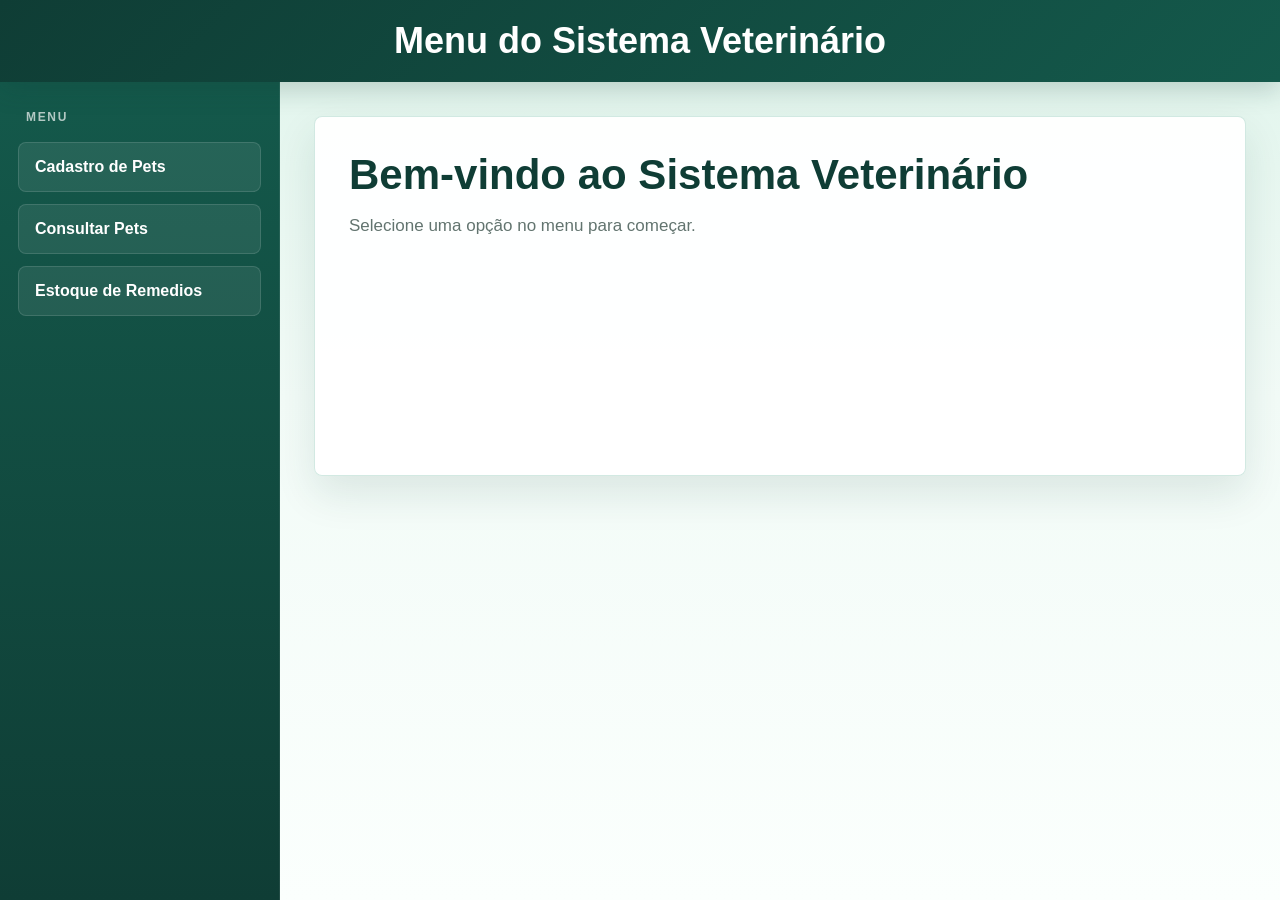
==== menu.html @ 85acb327 "Atualizacao sistema veterinario" ====
<!DOCTYPE html>
<html lang="pt-BR">
<head>
    <meta charset="UTF-8">
    <meta name="viewport" content="width=device-width, initial-scale=1.0">
    <title>Sistema Veterinário Menu</title>
    <link rel="stylesheet" href="menu.css">

</head>
<body>
    <div class="menu-container">
        <header>
        <h1>Menu do Sistema Veterinário</h1>
        </header>

        <aside>
            <ul>
                <li><button onclick="abrirTela('cadastroPet')">Cadastro de Pets</button></li>
                <li><button onclick="abrirTela('ConsultarPets')">Consultar Pets</button></li>
                <li><button onclick="abrirTela('EstoqueRemedios')">Estoque de Remedios</button></li>
            </ul>
        </aside>

        <main>
            <section id="inicio" >
                <h1>Bem-vindo ao Sistema Veterinário</h1>
                <p>Selecione uma opção no menu para começar.</p>
            </section>

        <section id="cadastroPet" style="display: none;">
            <h2>Cadastro de Pets</h2>
            <p>Insira os dados do Pet</p>

            <p>Nome: <input type="text" id="nomePet" placeholder="Digite o nome do Pet"></p>
            <p>Especie: <select id="especie">
            <option value="Cachorro">Cachorro</option>
            <option value="Gato">Gato</option>
            </select></p>
            <p>Raça: <input type="text" id="raca" placeholder="Digite a raça do Pet"></p>
            <p>Idade: <input type="number" id="idade" placeholder="Digite a idade do Pet"></p>
            <p>Dono: <input type="text" id="dono" placeholder="Digite o nome do dono"></p>

            <button onclick="cadastrarPet()">Cadastrar Pet</button>

        </section>

        <section id="ConsultarPets" style="display: none;">
            <h2>Consultar Pets</h2>
            <p>aqui depois eu irei implementar a lógica para consultar os pets cadastrados</p>
        </section>

        <section id="EstoqueRemedios" style="display: none;">
            <h2>Estoque de Remedios</h2>
            <p>aqui depois eu irei implementar a lógica para consultar o estoque de remedios</p>
        </section>


        </main>

        
        
        

    </div>

    <script src="menuJS.js"></script>
---- menu.css ----
/* RESET */
:root {
    --header-altura: 82px;
    --menu-largura: 280px;
    --verde-profundo: #0f3d35;
    --verde-escuro: #14594b;
    --verde-principal: #1f8f6f;
    --verde-claro: #dff4eb;
    --verde-suave: #f2fbf7;
    --branco: #ffffff;
    --texto: #17322d;
    --texto-suave: #62746f;
    --borda: rgba(31, 143, 111, 0.2);
    --borda-forte: rgba(31, 143, 111, 0.34);
    --sombra-header: 0 8px 24px rgba(15, 61, 53, 0.2);
    --sombra-card: 0 18px 42px rgba(15, 61, 53, 0.11);
}

* {
    box-sizing: border-box;
    margin: 0;
    padding: 0;
}

button,
input,
select {
    font: inherit;
}

button {
    border: 0;
}

/* BODY */
html {
    font-family: "Segoe UI", Arial, sans-serif;
    color: var(--texto);
    background: var(--verde-suave);
}

body {
    min-height: 100vh;
    overflow-x: hidden;
    background:
        linear-gradient(180deg, var(--verde-claro) 0%, var(--verde-suave) 44%, #fbfffd 100%);
}

/* HEADER */
header {
    position: fixed;
    top: 0;
    left: 0;
    z-index: 20;
    width: 100%;
    min-height: var(--header-altura);
    display: flex;
    align-items: center;
    justify-content: center;
    padding: 18px 28px;
    background: linear-gradient(135deg, var(--verde-profundo), var(--verde-escuro));
    box-shadow: var(--sombra-header);
}

header h1 {
    color: var(--branco);
    font-size: clamp(24px, 3vw, 36px);
    font-weight: 850;
    line-height: 1.15;
    text-align: center;
    letter-spacing: 0;
}

/* CONTAINER */
.menu-container {
    min-height: 100vh;
}

/* MENU */
aside {
    position: fixed;
    top: var(--header-altura);
    left: 0;
    z-index: 10;
    width: var(--menu-largura);
    height: calc(100vh - var(--header-altura));
    padding: 28px 18px;
    overflow-y: auto;
    background: linear-gradient(180deg, var(--verde-escuro), var(--verde-profundo));
    border-right: 1px solid rgba(255, 255, 255, 0.08);
}

aside::before {
    content: "Menu";
    display: block;
    margin: 0 8px 18px;
    color: rgba(255, 255, 255, 0.68);
    font-size: 12px;
    font-weight: 800;
    letter-spacing: 0.14em;
    text-transform: uppercase;
}

aside ul {
    display: flex;
    flex-direction: column;
    gap: 12px;
    list-style: none;
}

aside button {
    width: 100%;
    min-height: 50px;
    padding: 0 16px;
    border: 1px solid rgba(255, 255, 255, 0.12);
    border-radius: 8px;
    background: rgba(255, 255, 255, 0.08);
    color: var(--branco);
    font-weight: 750;
    text-align: left;
    cursor: pointer;
    transition:
        background 0.22s ease,
        border-color 0.22s ease,
        transform 0.22s ease,
        box-shadow 0.22s ease;
}

aside button:hover {
    transform: translateX(4px);
    background: rgba(255, 255, 255, 0.16);
    border-color: rgba(255, 255, 255, 0.28);
    box-shadow: 0 10px 22px rgba(0, 0, 0, 0.16);
}

aside button:focus-visible {
    outline: 3px solid rgba(223, 244, 235, 0.65);
    outline-offset: 3px;
}

/* MAIN */
main {
    min-height: 100vh;
    margin-left: var(--menu-largura);
    padding: calc(var(--header-altura) + 34px) 34px 34px;
    background: transparent;
}

/* SECTIONS */
section {
    width: min(100%, 980px);
    min-height: 360px;
    margin: 0 auto;
    padding: 34px;
    border: 1px solid var(--borda);
    border-radius: 8px;
    background: rgba(255, 255, 255, 0.94);
    box-shadow: var(--sombra-card);
}

section h1,
section h2 {
    margin-bottom: 14px;
    color: var(--verde-profundo);
    font-size: clamp(28px, 3.3vw, 42px);
    font-weight: 850;
    line-height: 1.15;
    letter-spacing: 0;
    overflow-wrap: break-word;
}

section h2 {
    font-size: clamp(24px, 2.5vw, 34px);
}

section p {
    margin-top: 14px;
    color: var(--texto-suave);
    font-size: 17px;
    line-height: 1.55;
    overflow-wrap: break-word;
}

/* FORM */
#cadastroPet {
    max-width: 760px;
}

#cadastroPet p {
    display: grid;
    grid-template-columns: 96px minmax(0, 1fr);
    align-items: center;
    gap: 14px;
    margin-top: 16px;
    color: var(--texto);
    font-weight: 750;
}

input,
select {
    width: 100%;
    min-height: 46px;
    padding: 0 14px;
    border: 1px solid var(--borda-forte);
    border-radius: 8px;
    outline: none;
    background: #fbfffd;
    color: var(--texto);
    transition:
        border-color 0.2s ease,
        box-shadow 0.2s ease,
        background 0.2s ease;
}

input::placeholder {
    color: #8aa09a;
}

input:focus,
select:focus {
    border-color: var(--verde-principal);
    background: var(--branco);
    box-shadow: 0 0 0 4px rgba(31, 143, 111, 0.14);
}

select {
    cursor: pointer;
}

/* BUTTONS */
main button {
    min-height: 48px;
    margin-top: 24px;
    padding: 0 22px;
    border-radius: 8px;
    background: linear-gradient(135deg, var(--verde-escuro), var(--verde-principal));
    color: var(--branco);
    font-weight: 800;
    cursor: pointer;
    box-shadow: 0 12px 24px rgba(31, 143, 111, 0.24);
    transition:
        transform 0.2s ease,
        box-shadow 0.2s ease,
        filter 0.2s ease;
}

main button:hover {
    transform: translateY(-2px);
    box-shadow: 0 16px 30px rgba(31, 143, 111, 0.3);
    filter: brightness(1.04);
}

main button:active {
    transform: translateY(0);
}

main button:focus-visible {
    outline: 3px solid rgba(31, 143, 111, 0.28);
    outline-offset: 3px;
}

/* RESPONSIVO */
@media (max-width: 900px) {
    header {
        position: static;
        min-height: auto;
        padding: 22px 18px;
    }

    aside {
        position: static;
        width: 100%;
        height: auto;
        padding: 18px;
        border-right: 0;
        border-bottom: 1px solid rgba(255, 255, 255, 0.1);
    }

    aside ul {
        display: grid;
        grid-template-columns: repeat(3, minmax(0, 1fr));
        gap: 10px;
    }

    aside button {
        min-height: 56px;
        text-align: center;
    }

    aside button:hover {
        transform: translateY(-2px);
    }

    main {
        min-height: auto;
        margin-left: 0;
        padding: 24px 18px;
    }

    section {
        min-height: 320px;
        padding: 28px;
    }
}

@media (max-width: 640px) {
    header h1 {
        font-size: clamp(24px, 8vw, 32px);
    }

    aside ul {
        grid-template-columns: 1fr;
    }

    aside button {
        text-align: left;
    }

    section {
        min-height: 280px;
        padding: 22px;
    }

    section h1,
    section h2 {
        font-size: clamp(24px, 8vw, 30px);
    }

    section p {
        font-size: 16px;
    }

    #cadastroPet p {
        grid-template-columns: 1fr;
        gap: 8px;
    }

    main button {
        width: 100%;
    }
}
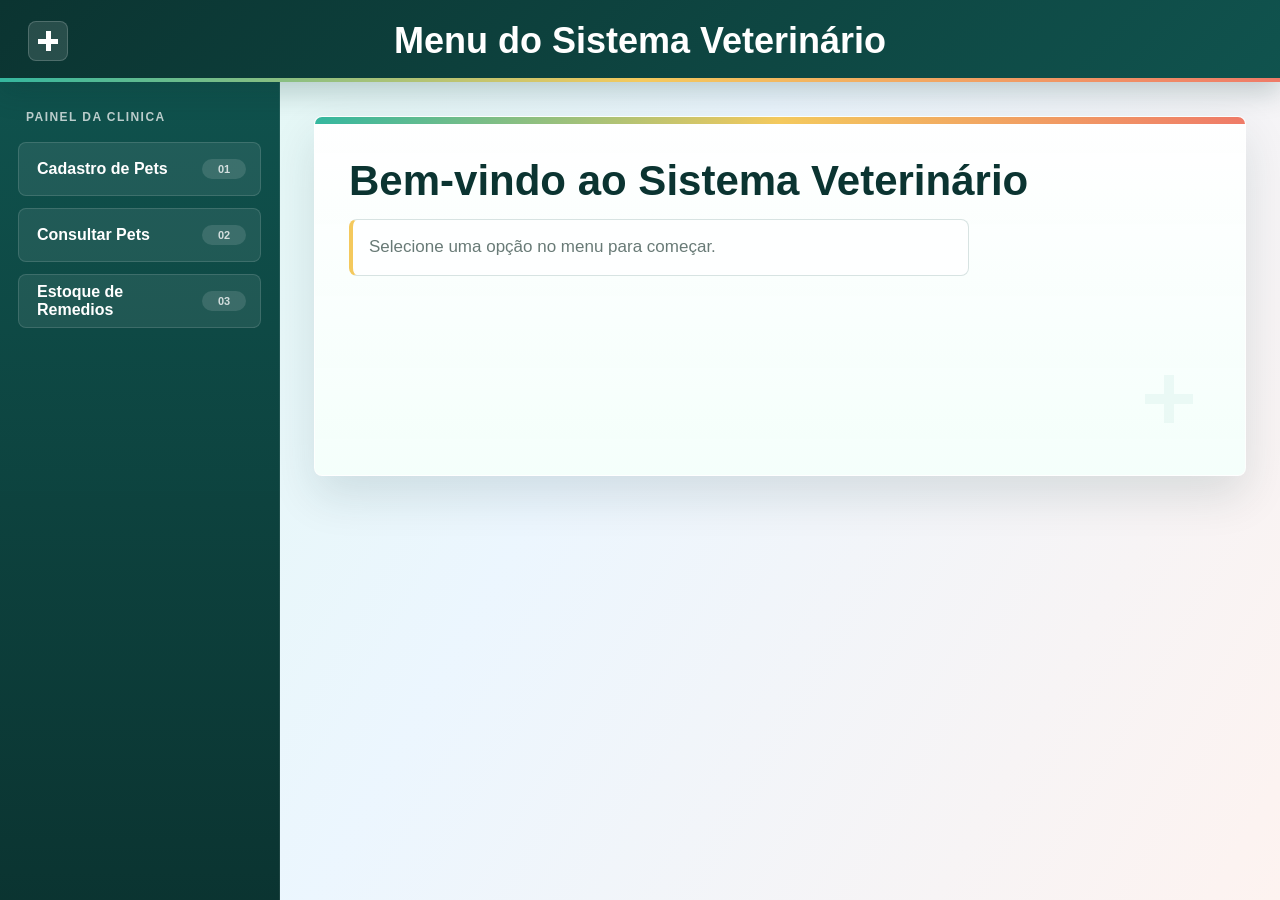
==== commit db237dd5: "Corrige estrutura do menu" ====
--- a/menu.html
+++ b/menu.html
@@ -63,4 +63,6 @@
 
     </div>
 
-    <script src="menuJS.js"></script>+    <script src="menuJS.js"></script>
+</body>
+</html>
--- a/menu.css
+++ b/menu.css
@@ -2,18 +2,27 @@
 :root {
     --header-altura: 82px;
     --menu-largura: 280px;
-    --verde-profundo: #0f3d35;
-    --verde-escuro: #14594b;
-    --verde-principal: #1f8f6f;
-    --verde-claro: #dff4eb;
-    --verde-suave: #f2fbf7;
+    --verde-950: #0b3431;
+    --verde-850: #10534e;
+    --verde-650: #1b927f;
+    --verde-500: #35b79f;
+    --menta-150: #dff8f0;
+    --menta-050: #f4fffb;
+    --azul-100: #eaf5ff;
+    --coral-500: #ef7b68;
+    --coral-100: #fff1ee;
+    --ouro-400: #f4c95d;
     --branco: #ffffff;
-    --texto: #17322d;
-    --texto-suave: #62746f;
-    --borda: rgba(31, 143, 111, 0.2);
-    --borda-forte: rgba(31, 143, 111, 0.34);
-    --sombra-header: 0 8px 24px rgba(15, 61, 53, 0.2);
-    --sombra-card: 0 18px 42px rgba(15, 61, 53, 0.11);
+    --fundo: #f5fbf9;
+    --campo: #fbfffd;
+    --texto: #163632;
+    --texto-suave: #687a76;
+    --borda: rgba(16, 83, 78, 0.16);
+    --borda-forte: rgba(16, 83, 78, 0.28);
+    --raio: 8px;
+    --sombra-header: 0 10px 26px rgba(11, 52, 49, 0.22);
+    --sombra-painel: 0 20px 46px rgba(11, 52, 49, 0.12);
+    --transicao: 0.2s ease;
 }
 
 * {
@@ -30,23 +39,37 @@
 
 button {
     border: 0;
-}
-
-/* BODY */
+    cursor: pointer;
+}
+
+/* BASE */
 html {
     font-family: "Segoe UI", Arial, sans-serif;
     color: var(--texto);
-    background: var(--verde-suave);
+    background: var(--fundo);
 }
 
 body {
     min-height: 100vh;
     overflow-x: hidden;
     background:
-        linear-gradient(180deg, var(--verde-claro) 0%, var(--verde-suave) 44%, #fbfffd 100%);
-}
-
-/* HEADER */
+        linear-gradient(120deg, rgba(223, 248, 240, 0.94), rgba(234, 245, 255, 0.84) 46%, rgba(255, 241, 238, 0.82)),
+        var(--fundo);
+}
+
+body::before {
+    content: "";
+    position: fixed;
+    inset: 0;
+    z-index: -1;
+    background:
+        linear-gradient(90deg, rgba(27, 146, 127, 0.07) 1px, transparent 1px),
+        linear-gradient(180deg, rgba(27, 146, 127, 0.05) 1px, transparent 1px);
+    background-size: 92px 92px;
+    pointer-events: none;
+}
+
+/* CABECALHO */
 header {
     position: fixed;
     top: 0;
@@ -58,8 +81,32 @@
     align-items: center;
     justify-content: center;
     padding: 18px 28px;
-    background: linear-gradient(135deg, var(--verde-profundo), var(--verde-escuro));
+    background: linear-gradient(135deg, var(--verde-950), var(--verde-850));
     box-shadow: var(--sombra-header);
+}
+
+header::before {
+    content: "";
+    position: absolute;
+    left: 28px;
+    width: 38px;
+    height: 38px;
+    border: 1px solid rgba(255, 255, 255, 0.18);
+    border-radius: var(--raio);
+    background:
+        linear-gradient(var(--branco), var(--branco)) center / 20px 5px no-repeat,
+        linear-gradient(var(--branco), var(--branco)) center / 5px 20px no-repeat,
+        rgba(255, 255, 255, 0.12);
+}
+
+header::after {
+    content: "";
+    position: absolute;
+    right: 0;
+    bottom: 0;
+    left: 0;
+    height: 4px;
+    background: linear-gradient(90deg, var(--verde-500), var(--ouro-400), var(--coral-500));
 }
 
 header h1 {
@@ -71,12 +118,11 @@
     letter-spacing: 0;
 }
 
-/* CONTAINER */
+/* LAYOUT */
 .menu-container {
     min-height: 100vh;
 }
 
-/* MENU */
 aside {
     position: fixed;
     top: var(--header-altura);
@@ -86,59 +132,106 @@
     height: calc(100vh - var(--header-altura));
     padding: 28px 18px;
     overflow-y: auto;
-    background: linear-gradient(180deg, var(--verde-escuro), var(--verde-profundo));
+    background:
+        linear-gradient(180deg, rgba(16, 83, 78, 0.96), rgba(11, 52, 49, 0.98)),
+        var(--verde-950);
     border-right: 1px solid rgba(255, 255, 255, 0.08);
 }
 
 aside::before {
-    content: "Menu";
+    content: "Painel da Clinica";
     display: block;
     margin: 0 8px 18px;
-    color: rgba(255, 255, 255, 0.68);
+    color: rgba(255, 255, 255, 0.72);
     font-size: 12px;
     font-weight: 800;
-    letter-spacing: 0.14em;
+    letter-spacing: 0.12em;
     text-transform: uppercase;
 }
 
 aside ul {
-    display: flex;
-    flex-direction: column;
+    display: grid;
     gap: 12px;
     list-style: none;
 }
 
 aside button {
+    position: relative;
     width: 100%;
-    min-height: 50px;
-    padding: 0 16px;
-    border: 1px solid rgba(255, 255, 255, 0.12);
-    border-radius: 8px;
+    min-height: 54px;
+    display: flex;
+    align-items: center;
+    justify-content: space-between;
+    gap: 12px;
+    padding: 0 14px 0 18px;
+    overflow: hidden;
+    border: 1px solid rgba(255, 255, 255, 0.13);
+    border-radius: var(--raio);
     background: rgba(255, 255, 255, 0.08);
     color: var(--branco);
-    font-weight: 750;
+    font-weight: 800;
     text-align: left;
-    cursor: pointer;
     transition:
-        background 0.22s ease,
-        border-color 0.22s ease,
-        transform 0.22s ease,
-        box-shadow 0.22s ease;
-}
-
-aside button:hover {
+        background var(--transicao),
+        border-color var(--transicao),
+        transform var(--transicao),
+        box-shadow var(--transicao);
+}
+
+aside button::before {
+    content: "";
+    position: absolute;
+    top: 12px;
+    bottom: 12px;
+    left: 0;
+    width: 4px;
+    border-radius: 0 999px 999px 0;
+    background: var(--coral-500);
+    opacity: 0;
+    transition: opacity var(--transicao);
+}
+
+aside button::after {
+    min-width: 30px;
+    padding: 4px 7px;
+    border-radius: 999px;
+    background: rgba(255, 255, 255, 0.12);
+    color: rgba(255, 255, 255, 0.78);
+    font-size: 11px;
+    font-weight: 800;
+    text-align: center;
+}
+
+aside li:nth-child(1) button::after {
+    content: "01";
+}
+
+aside li:nth-child(2) button::after {
+    content: "02";
+}
+
+aside li:nth-child(3) button::after {
+    content: "03";
+}
+
+aside button:hover,
+aside button:focus-visible {
     transform: translateX(4px);
     background: rgba(255, 255, 255, 0.16);
-    border-color: rgba(255, 255, 255, 0.28);
+    border-color: rgba(255, 255, 255, 0.3);
     box-shadow: 0 10px 22px rgba(0, 0, 0, 0.16);
 }
 
+aside button:hover::before,
+aside button:focus-visible::before {
+    opacity: 1;
+}
+
 aside button:focus-visible {
-    outline: 3px solid rgba(223, 244, 235, 0.65);
+    outline: 3px solid rgba(244, 201, 93, 0.55);
     outline-offset: 3px;
 }
 
-/* MAIN */
 main {
     min-height: 100vh;
     margin-left: var(--menu-largura);
@@ -146,22 +239,55 @@
     background: transparent;
 }
 
-/* SECTIONS */
+/* PAINEIS */
 section {
+    position: relative;
+    isolation: isolate;
     width: min(100%, 980px);
     min-height: 360px;
     margin: 0 auto;
-    padding: 34px;
-    border: 1px solid var(--borda);
-    border-radius: 8px;
-    background: rgba(255, 255, 255, 0.94);
-    box-shadow: var(--sombra-card);
+    padding: 40px 34px 34px;
+    overflow: hidden;
+    border: 1px solid rgba(255, 255, 255, 0.86);
+    border-radius: var(--raio);
+    background:
+        linear-gradient(180deg, rgba(255, 255, 255, 0.99), rgba(244, 255, 251, 0.97)),
+        var(--branco);
+    box-shadow: var(--sombra-painel);
+}
+
+section::before {
+    content: "";
+    position: absolute;
+    inset: 0 0 auto;
+    height: 7px;
+    background: linear-gradient(90deg, var(--verde-500), var(--ouro-400), var(--coral-500));
+}
+
+section::after {
+    content: "";
+    position: absolute;
+    right: 28px;
+    bottom: 28px;
+    width: 96px;
+    height: 96px;
+    border-radius: var(--raio);
+    background:
+        linear-gradient(var(--verde-650), var(--verde-650)) center / 48px 10px no-repeat,
+        linear-gradient(var(--verde-650), var(--verde-650)) center / 10px 48px no-repeat;
+    opacity: 0.05;
+    z-index: 0;
+}
+
+section > * {
+    position: relative;
+    z-index: 1;
 }
 
 section h1,
 section h2 {
     margin-bottom: 14px;
-    color: var(--verde-profundo);
+    color: var(--verde-950);
     font-size: clamp(28px, 3.3vw, 42px);
     font-weight: 850;
     line-height: 1.15;
@@ -181,72 +307,101 @@
     overflow-wrap: break-word;
 }
 
-/* FORM */
+#inicio p,
+#ConsultarPets p,
+#EstoqueRemedios p {
+    max-width: 620px;
+    padding: 14px 16px;
+    border: 1px solid var(--borda);
+    border-left: 4px solid var(--ouro-400);
+    border-radius: var(--raio);
+    background: rgba(255, 255, 255, 0.72);
+}
+
+/* FORMULARIO */
 #cadastroPet {
     max-width: 760px;
 }
 
-#cadastroPet p {
+#cadastroPet > p:first-of-type {
+    display: inline-flex;
+    width: auto;
+    padding: 9px 14px;
+    border: 1px solid rgba(27, 146, 127, 0.22);
+    border-radius: 999px;
+    background: var(--menta-150);
+    color: var(--verde-850);
+    font-size: 15px;
+    font-weight: 800;
+}
+
+#cadastroPet > p:not(:first-of-type) {
     display: grid;
     grid-template-columns: 96px minmax(0, 1fr);
     align-items: center;
     gap: 14px;
     margin-top: 16px;
     color: var(--texto);
-    font-weight: 750;
+    font-weight: 800;
+}
+
+#cadastroPet > p:not(:first-of-type):focus-within {
+    color: var(--verde-850);
 }
 
 input,
 select {
     width: 100%;
-    min-height: 46px;
+    min-height: 48px;
     padding: 0 14px;
     border: 1px solid var(--borda-forte);
-    border-radius: 8px;
+    border-radius: var(--raio);
     outline: none;
-    background: #fbfffd;
+    background: var(--campo);
     color: var(--texto);
+    box-shadow: inset 0 1px 0 rgba(255, 255, 255, 0.9);
     transition:
-        border-color 0.2s ease,
-        box-shadow 0.2s ease,
-        background 0.2s ease;
+        border-color var(--transicao),
+        box-shadow var(--transicao),
+        background var(--transicao),
+        transform var(--transicao);
 }
 
 input::placeholder {
-    color: #8aa09a;
+    color: #879895;
 }
 
 input:focus,
 select:focus {
-    border-color: var(--verde-principal);
+    border-color: var(--verde-500);
     background: var(--branco);
-    box-shadow: 0 0 0 4px rgba(31, 143, 111, 0.14);
+    box-shadow: 0 0 0 4px rgba(53, 183, 159, 0.16);
+    transform: translateY(-1px);
 }
 
 select {
     cursor: pointer;
 }
 
-/* BUTTONS */
+/* BOTOES */
 main button {
-    min-height: 48px;
+    min-height: 50px;
     margin-top: 24px;
     padding: 0 22px;
-    border-radius: 8px;
-    background: linear-gradient(135deg, var(--verde-escuro), var(--verde-principal));
+    border-radius: var(--raio);
+    background: linear-gradient(135deg, var(--verde-850), var(--verde-500));
     color: var(--branco);
     font-weight: 800;
-    cursor: pointer;
-    box-shadow: 0 12px 24px rgba(31, 143, 111, 0.24);
+    box-shadow: 0 12px 24px rgba(27, 146, 127, 0.24);
     transition:
-        transform 0.2s ease,
-        box-shadow 0.2s ease,
-        filter 0.2s ease;
+        transform var(--transicao),
+        box-shadow var(--transicao),
+        filter var(--transicao);
 }
 
 main button:hover {
     transform: translateY(-2px);
-    box-shadow: 0 16px 30px rgba(31, 143, 111, 0.3);
+    box-shadow: 0 16px 30px rgba(27, 146, 127, 0.3);
     filter: brightness(1.04);
 }
 
@@ -255,8 +410,17 @@
 }
 
 main button:focus-visible {
-    outline: 3px solid rgba(31, 143, 111, 0.28);
+    outline: 3px solid rgba(244, 201, 93, 0.55);
     outline-offset: 3px;
+}
+
+@media (prefers-reduced-motion: reduce) {
+    *,
+    *::before,
+    *::after {
+        scroll-behavior: auto;
+        transition-duration: 0.01ms;
+    }
 }
 
 /* RESPONSIVO */
@@ -265,6 +429,10 @@
         position: static;
         min-height: auto;
         padding: 22px 18px;
+    }
+
+    header::before {
+        display: none;
     }
 
     aside {
@@ -277,17 +445,17 @@
     }
 
     aside ul {
-        display: grid;
         grid-template-columns: repeat(3, minmax(0, 1fr));
         gap: 10px;
     }
 
     aside button {
         min-height: 56px;
-        text-align: center;
-    }
-
-    aside button:hover {
+        text-align: left;
+    }
+
+    aside button:hover,
+    aside button:focus-visible {
         transform: translateY(-2px);
     }
 
@@ -299,7 +467,7 @@
 
     section {
         min-height: 320px;
-        padding: 28px;
+        padding: 36px 28px 28px;
     }
 }
 
@@ -312,13 +480,16 @@
         grid-template-columns: 1fr;
     }
 
-    aside button {
-        text-align: left;
-    }
-
     section {
         min-height: 280px;
-        padding: 22px;
+        padding: 32px 22px 22px;
+    }
+
+    section::after {
+        right: 18px;
+        bottom: 18px;
+        width: 76px;
+        height: 76px;
     }
 
     section h1,
@@ -330,7 +501,7 @@
         font-size: 16px;
     }
 
-    #cadastroPet p {
+    #cadastroPet > p:not(:first-of-type) {
         grid-template-columns: 1fr;
         gap: 8px;
     }
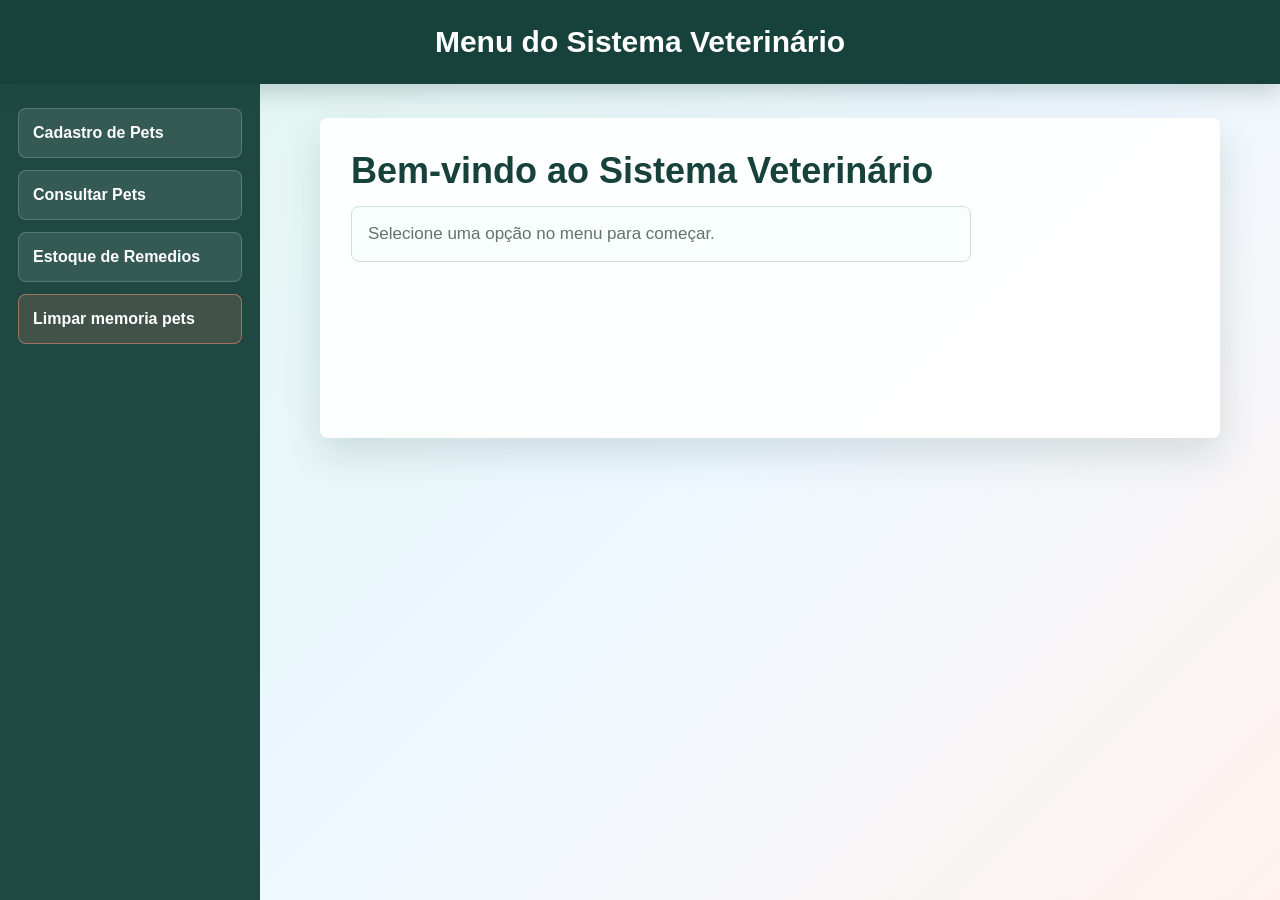
==== commit 777e83ff: "Add cadastro e consulta de Pets" ====
--- a/menu.html
+++ b/menu.html
@@ -18,6 +18,7 @@
                 <li><button onclick="abrirTela('cadastroPet')">Cadastro de Pets</button></li>
                 <li><button onclick="abrirTela('ConsultarPets')">Consultar Pets</button></li>
                 <li><button onclick="abrirTela('EstoqueRemedios')">Estoque de Remedios</button></li>
+                <li><button id="limparConsultaPets">Limpar memoria pets</button></li>
             </ul>
         </aside>
 
@@ -27,7 +28,7 @@
                 <p>Selecione uma opção no menu para começar.</p>
             </section>
 
-        <section id="cadastroPet" style="display: none;">
+        <section id="cadastroPet">
             <h2>Cadastro de Pets</h2>
             <p>Insira os dados do Pet</p>
 
@@ -40,16 +41,21 @@
             <p>Idade: <input type="number" id="idade" placeholder="Digite a idade do Pet"></p>
             <p>Dono: <input type="text" id="dono" placeholder="Digite o nome do dono"></p>
 
-            <button onclick="cadastrarPet()">Cadastrar Pet</button>
+            <button class="bntCadastrarPet" id="botaoCadastrarPet">Cadastrar Pet</button>
 
         </section>
 
-        <section id="ConsultarPets" style="display: none;">
+        <section id="ConsultarPets">
             <h2>Consultar Pets</h2>
-            <p>aqui depois eu irei implementar a lógica para consultar os pets cadastrados</p>
+            <button id="botaoConsultarPets">Consultar Pets</button>
+            <p>Lista de Pets cadastrados:</p>
+
+            <div id="listaPets">
+                
+            </div>
         </section>
 
-        <section id="EstoqueRemedios" style="display: none;">
+        <section id="EstoqueRemedios">
             <h2>Estoque de Remedios</h2>
             <p>aqui depois eu irei implementar a lógica para consultar o estoque de remedios</p>
         </section>
--- a/menu.css
+++ b/menu.css
@@ -1,34 +1,26 @@
-/* RESET */
 :root {
-    --header-altura: 82px;
-    --menu-largura: 280px;
-    --verde-950: #0b3431;
-    --verde-850: #10534e;
-    --verde-650: #1b927f;
-    --verde-500: #35b79f;
-    --menta-150: #dff8f0;
-    --menta-050: #f4fffb;
-    --azul-100: #eaf5ff;
-    --coral-500: #ef7b68;
-    --coral-100: #fff1ee;
-    --ouro-400: #f4c95d;
+    --verde-escuro: #17413b;
+    --verde: #2f8f78;
+    --verde-claro: #dff5ee;
+    --azul-claro: #eef8ff;
+    --coral: #f08a74;
+    --texto: #223330;
+    --texto-claro: #63726f;
     --branco: #ffffff;
-    --fundo: #f5fbf9;
-    --campo: #fbfffd;
-    --texto: #163632;
-    --texto-suave: #687a76;
-    --borda: rgba(16, 83, 78, 0.16);
-    --borda-forte: rgba(16, 83, 78, 0.28);
-    --raio: 8px;
-    --sombra-header: 0 10px 26px rgba(11, 52, 49, 0.22);
-    --sombra-painel: 0 20px 46px rgba(11, 52, 49, 0.12);
-    --transicao: 0.2s ease;
+    --borda: #cfe2dc;
+    --sombra: 0 16px 38px rgba(23, 65, 59, 0.14);
 }
 
 * {
     box-sizing: border-box;
+}
+
+body {
+    min-height: 100vh;
     margin: 0;
-    padding: 0;
+    font-family: "Segoe UI", Arial, sans-serif;
+    color: var(--texto);
+    background: linear-gradient(135deg, var(--verde-claro), var(--azul-claro) 55%, #fff2ee);
 }
 
 button,
@@ -38,467 +30,265 @@
 }
 
 button {
-    border: 0;
     cursor: pointer;
 }
 
-/* BASE */
-html {
-    font-family: "Segoe UI", Arial, sans-serif;
-    color: var(--texto);
-    background: var(--fundo);
-}
-
-body {
-    min-height: 100vh;
-    overflow-x: hidden;
-    background:
-        linear-gradient(120deg, rgba(223, 248, 240, 0.94), rgba(234, 245, 255, 0.84) 46%, rgba(255, 241, 238, 0.82)),
-        var(--fundo);
-}
-
-body::before {
-    content: "";
-    position: fixed;
-    inset: 0;
-    z-index: -1;
-    background:
-        linear-gradient(90deg, rgba(27, 146, 127, 0.07) 1px, transparent 1px),
-        linear-gradient(180deg, rgba(27, 146, 127, 0.05) 1px, transparent 1px);
-    background-size: 92px 92px;
-    pointer-events: none;
-}
-
-/* CABECALHO */
-header {
-    position: fixed;
-    top: 0;
-    left: 0;
-    z-index: 20;
-    width: 100%;
-    min-height: var(--header-altura);
-    display: flex;
-    align-items: center;
-    justify-content: center;
-    padding: 18px 28px;
-    background: linear-gradient(135deg, var(--verde-950), var(--verde-850));
-    box-shadow: var(--sombra-header);
-}
-
-header::before {
-    content: "";
-    position: absolute;
-    left: 28px;
-    width: 38px;
-    height: 38px;
-    border: 1px solid rgba(255, 255, 255, 0.18);
-    border-radius: var(--raio);
-    background:
-        linear-gradient(var(--branco), var(--branco)) center / 20px 5px no-repeat,
-        linear-gradient(var(--branco), var(--branco)) center / 5px 20px no-repeat,
-        rgba(255, 255, 255, 0.12);
-}
-
-header::after {
-    content: "";
-    position: absolute;
-    right: 0;
-    bottom: 0;
-    left: 0;
-    height: 4px;
-    background: linear-gradient(90deg, var(--verde-500), var(--ouro-400), var(--coral-500));
-}
-
-header h1 {
-    color: var(--branco);
-    font-size: clamp(24px, 3vw, 36px);
-    font-weight: 850;
-    line-height: 1.15;
-    text-align: center;
-    letter-spacing: 0;
-}
-
-/* LAYOUT */
 .menu-container {
     min-height: 100vh;
+    display: grid;
+    grid-template-columns: 260px 1fr;
+    grid-template-rows: auto 1fr;
+}
+
+header {
+    grid-column: 1 / -1;
+    padding: 24px 28px;
+    background: var(--verde-escuro);
+    color: var(--branco);
+    box-shadow: 0 8px 22px rgba(23, 65, 59, 0.22);
+}
+
+header h1 {
+    margin: 0;
+    font-size: 30px;
+    line-height: 1.2;
+    text-align: center;
 }
 
 aside {
-    position: fixed;
-    top: var(--header-altura);
-    left: 0;
-    z-index: 10;
-    width: var(--menu-largura);
-    height: calc(100vh - var(--header-altura));
-    padding: 28px 18px;
-    overflow-y: auto;
-    background:
-        linear-gradient(180deg, rgba(16, 83, 78, 0.96), rgba(11, 52, 49, 0.98)),
-        var(--verde-950);
-    border-right: 1px solid rgba(255, 255, 255, 0.08);
-}
-
-aside::before {
-    content: "Painel da Clinica";
-    display: block;
-    margin: 0 8px 18px;
-    color: rgba(255, 255, 255, 0.72);
-    font-size: 12px;
-    font-weight: 800;
-    letter-spacing: 0.12em;
-    text-transform: uppercase;
+    padding: 24px 18px;
+    background: rgba(23, 65, 59, 0.96);
 }
 
 aside ul {
-    display: grid;
+    display: flex;
+    flex-direction: column;
     gap: 12px;
+    margin: 0;
+    padding: 0;
     list-style: none;
 }
 
 aside button {
-    position: relative;
     width: 100%;
-    min-height: 54px;
-    display: flex;
-    align-items: center;
-    justify-content: space-between;
-    gap: 12px;
-    padding: 0 14px 0 18px;
-    overflow: hidden;
-    border: 1px solid rgba(255, 255, 255, 0.13);
-    border-radius: var(--raio);
-    background: rgba(255, 255, 255, 0.08);
+    min-height: 50px;
+    padding: 0 14px;
+    border: 1px solid rgba(255, 255, 255, 0.18);
+    border-radius: 8px;
+    background: rgba(255, 255, 255, 0.1);
     color: var(--branco);
-    font-weight: 800;
+    font-weight: 700;
     text-align: left;
-    transition:
-        background var(--transicao),
-        border-color var(--transicao),
-        transform var(--transicao),
-        box-shadow var(--transicao);
-}
-
-aside button::before {
-    content: "";
-    position: absolute;
-    top: 12px;
-    bottom: 12px;
-    left: 0;
-    width: 4px;
-    border-radius: 0 999px 999px 0;
-    background: var(--coral-500);
-    opacity: 0;
-    transition: opacity var(--transicao);
-}
-
-aside button::after {
-    min-width: 30px;
-    padding: 4px 7px;
-    border-radius: 999px;
-    background: rgba(255, 255, 255, 0.12);
-    color: rgba(255, 255, 255, 0.78);
-    font-size: 11px;
-    font-weight: 800;
-    text-align: center;
-}
-
-aside li:nth-child(1) button::after {
-    content: "01";
-}
-
-aside li:nth-child(2) button::after {
-    content: "02";
-}
-
-aside li:nth-child(3) button::after {
-    content: "03";
-}
-
-aside button:hover,
-aside button:focus-visible {
+    transition: 0.2s ease;
+}
+
+aside button:hover {
+    background: var(--verde);
+    border-color: var(--verde);
     transform: translateX(4px);
-    background: rgba(255, 255, 255, 0.16);
-    border-color: rgba(255, 255, 255, 0.3);
-    box-shadow: 0 10px 22px rgba(0, 0, 0, 0.16);
-}
-
-aside button:hover::before,
-aside button:focus-visible::before {
-    opacity: 1;
-}
-
-aside button:focus-visible {
-    outline: 3px solid rgba(244, 201, 93, 0.55);
-    outline-offset: 3px;
+}
+
+#limparConsultaPets {
+    border-color: rgba(240, 138, 116, 0.55);
+    background: rgba(240, 138, 116, 0.16);
+}
+
+#limparConsultaPets:hover {
+    background: var(--coral);
+    border-color: var(--coral);
 }
 
 main {
-    min-height: 100vh;
-    margin-left: var(--menu-largura);
-    padding: calc(var(--header-altura) + 34px) 34px 34px;
-    background: transparent;
-}
-
-/* PAINEIS */
+    padding: 34px;
+}
+
 section {
-    position: relative;
-    isolation: isolate;
-    width: min(100%, 980px);
-    min-height: 360px;
+    width: 100%;
+    max-width: 900px;
+    min-height: 320px;
     margin: 0 auto;
-    padding: 40px 34px 34px;
-    overflow: hidden;
-    border: 1px solid rgba(255, 255, 255, 0.86);
-    border-radius: var(--raio);
-    background:
-        linear-gradient(180deg, rgba(255, 255, 255, 0.99), rgba(244, 255, 251, 0.97)),
-        var(--branco);
-    box-shadow: var(--sombra-painel);
-}
-
-section::before {
-    content: "";
-    position: absolute;
-    inset: 0 0 auto;
-    height: 7px;
-    background: linear-gradient(90deg, var(--verde-500), var(--ouro-400), var(--coral-500));
-}
-
-section::after {
-    content: "";
-    position: absolute;
-    right: 28px;
-    bottom: 28px;
-    width: 96px;
-    height: 96px;
-    border-radius: var(--raio);
-    background:
-        linear-gradient(var(--verde-650), var(--verde-650)) center / 48px 10px no-repeat,
-        linear-gradient(var(--verde-650), var(--verde-650)) center / 10px 48px no-repeat;
-    opacity: 0.05;
-    z-index: 0;
-}
-
-section > * {
-    position: relative;
-    z-index: 1;
+    padding: 30px;
+    border: 1px solid rgba(255, 255, 255, 0.8);
+    border-radius: 8px;
+    background: rgba(255, 255, 255, 0.94);
+    box-shadow: var(--sombra);
 }
 
 section h1,
 section h2 {
-    margin-bottom: 14px;
-    color: var(--verde-950);
-    font-size: clamp(28px, 3.3vw, 42px);
-    font-weight: 850;
-    line-height: 1.15;
-    letter-spacing: 0;
-    overflow-wrap: break-word;
+    margin: 0 0 14px;
+    color: var(--verde-escuro);
+    line-height: 1.2;
+}
+
+section h1 {
+    font-size: 36px;
 }
 
 section h2 {
-    font-size: clamp(24px, 2.5vw, 34px);
+    font-size: 30px;
 }
 
 section p {
-    margin-top: 14px;
-    color: var(--texto-suave);
+    margin: 14px 0 0;
+    color: var(--texto-claro);
     font-size: 17px;
-    line-height: 1.55;
-    overflow-wrap: break-word;
-}
-
-#inicio p,
-#ConsultarPets p,
-#EstoqueRemedios p {
+    line-height: 1.5;
+}
+
+#inicio > p,
+#ConsultarPets > p,
+#EstoqueRemedios > p {
     max-width: 620px;
     padding: 14px 16px;
     border: 1px solid var(--borda);
-    border-left: 4px solid var(--ouro-400);
-    border-radius: var(--raio);
-    background: rgba(255, 255, 255, 0.72);
-}
-
-/* FORMULARIO */
+    border-radius: 8px;
+    background: #f8fffc;
+}
+
+#cadastroPet,
+#ConsultarPets,
+#EstoqueRemedios {
+    display: none;
+}
+
 #cadastroPet {
     max-width: 760px;
 }
 
 #cadastroPet > p:first-of-type {
-    display: inline-flex;
-    width: auto;
-    padding: 9px 14px;
-    border: 1px solid rgba(27, 146, 127, 0.22);
-    border-radius: 999px;
-    background: var(--menta-150);
-    color: var(--verde-850);
-    font-size: 15px;
-    font-weight: 800;
+    margin-bottom: 22px;
+    color: var(--verde);
+    font-weight: 700;
 }
 
 #cadastroPet > p:not(:first-of-type) {
     display: grid;
-    grid-template-columns: 96px minmax(0, 1fr);
+    grid-template-columns: 90px 1fr;
     align-items: center;
-    gap: 14px;
-    margin-top: 16px;
+    gap: 12px;
     color: var(--texto);
-    font-weight: 800;
-}
-
-#cadastroPet > p:not(:first-of-type):focus-within {
-    color: var(--verde-850);
+    font-weight: 700;
 }
 
 input,
 select {
     width: 100%;
-    min-height: 48px;
-    padding: 0 14px;
-    border: 1px solid var(--borda-forte);
-    border-radius: var(--raio);
+    min-height: 46px;
+    padding: 0 13px;
+    border: 1px solid var(--borda);
+    border-radius: 8px;
     outline: none;
-    background: var(--campo);
+    background: var(--branco);
     color: var(--texto);
-    box-shadow: inset 0 1px 0 rgba(255, 255, 255, 0.9);
-    transition:
-        border-color var(--transicao),
-        box-shadow var(--transicao),
-        background var(--transicao),
-        transform var(--transicao);
-}
-
-input::placeholder {
-    color: #879895;
 }
 
 input:focus,
 select:focus {
-    border-color: var(--verde-500);
-    background: var(--branco);
-    box-shadow: 0 0 0 4px rgba(53, 183, 159, 0.16);
-    transform: translateY(-1px);
-}
-
-select {
-    cursor: pointer;
-}
-
-/* BOTOES */
+    border-color: var(--verde);
+    box-shadow: 0 0 0 4px rgba(47, 143, 120, 0.16);
+}
+
+.bntCadastrarPet {
+    width: 100%;
+    max-width: 260px;
+}
+
+#listaPets {
+    display: grid;
+    grid-template-columns: repeat(auto-fit, minmax(220px, 1fr));
+    gap: 16px;
+    margin-top: 24px;
+}
+
+.pet-card {
+    padding: 18px;
+    border: 1px solid var(--borda);
+    border-radius: 8px;
+    background: #f8fffc;
+    box-shadow: 0 10px 22px rgba(23, 65, 59, 0.08);
+}
+
+.pet-card h3 {
+    margin: 0 0 12px;
+    color: var(--verde-escuro);
+    font-size: 22px;
+    line-height: 1.2;
+}
+
+.pet-card p {
+    margin: 8px 0;
+    color: var(--texto);
+    font-size: 16px;
+    line-height: 1.4;
+}
+
+.pet-card hr {
+    margin: 16px 0 0;
+    border: 0;
+    border-top: 1px solid var(--borda);
+}
+
 main button {
-    min-height: 50px;
-    margin-top: 24px;
-    padding: 0 22px;
-    border-radius: var(--raio);
-    background: linear-gradient(135deg, var(--verde-850), var(--verde-500));
+    min-height: 48px;
+    margin-top: 22px;
+    padding: 0 20px;
+    border: 1px solid var(--verde);
+    border-radius: 8px;
+    background: var(--verde);
     color: var(--branco);
-    font-weight: 800;
-    box-shadow: 0 12px 24px rgba(27, 146, 127, 0.24);
-    transition:
-        transform var(--transicao),
-        box-shadow var(--transicao),
-        filter var(--transicao);
+    font-weight: 700;
+    box-shadow: 0 12px 24px rgba(47, 143, 120, 0.24);
+    transition: 0.2s ease;
 }
 
 main button:hover {
+    background: var(--verde-escuro);
+    border-color: var(--verde-escuro);
     transform: translateY(-2px);
-    box-shadow: 0 16px 30px rgba(27, 146, 127, 0.3);
-    filter: brightness(1.04);
-}
-
-main button:active {
-    transform: translateY(0);
-}
-
-main button:focus-visible {
-    outline: 3px solid rgba(244, 201, 93, 0.55);
-    outline-offset: 3px;
-}
-
-@media (prefers-reduced-motion: reduce) {
-    *,
-    *::before,
-    *::after {
-        scroll-behavior: auto;
-        transition-duration: 0.01ms;
-    }
-}
-
-/* RESPONSIVO */
-@media (max-width: 900px) {
+}
+
+@media (max-width: 800px) {
+    .menu-container {
+        display: block;
+    }
+
     header {
-        position: static;
-        min-height: auto;
         padding: 22px 18px;
     }
 
-    header::before {
-        display: none;
+    header h1 {
+        font-size: 26px;
     }
 
     aside {
-        position: static;
-        width: 100%;
-        height: auto;
-        padding: 18px;
-        border-right: 0;
-        border-bottom: 1px solid rgba(255, 255, 255, 0.1);
+        padding: 16px;
     }
 
     aside ul {
-        grid-template-columns: repeat(3, minmax(0, 1fr));
         gap: 10px;
     }
 
-    aside button {
-        min-height: 56px;
-        text-align: left;
-    }
-
-    aside button:hover,
-    aside button:focus-visible {
-        transform: translateY(-2px);
+    aside button:hover {
+        transform: none;
     }
 
     main {
-        min-height: auto;
-        margin-left: 0;
-        padding: 24px 18px;
+        padding: 20px 16px;
     }
 
     section {
-        min-height: 320px;
-        padding: 36px 28px 28px;
-    }
-}
-
-@media (max-width: 640px) {
-    header h1 {
-        font-size: clamp(24px, 8vw, 32px);
-    }
-
-    aside ul {
-        grid-template-columns: 1fr;
-    }
-
-    section {
-        min-height: 280px;
-        padding: 32px 22px 22px;
-    }
-
-    section::after {
-        right: 18px;
-        bottom: 18px;
-        width: 76px;
-        height: 76px;
-    }
-
-    section h1,
+        min-height: 260px;
+        padding: 24px;
+        border-radius: 8px;
+    }
+
+    section h1 {
+        font-size: 30px;
+    }
+
     section h2 {
-        font-size: clamp(24px, 8vw, 30px);
-    }
-
-    section p {
-        font-size: 16px;
+        font-size: 26px;
     }
 
     #cadastroPet > p:not(:first-of-type) {
@@ -509,4 +299,12 @@
     main button {
         width: 100%;
     }
-}
+
+    .bntCadastrarPet {
+        max-width: none;
+    }
+
+    #listaPets {
+        grid-template-columns: 1fr;
+    }
+}
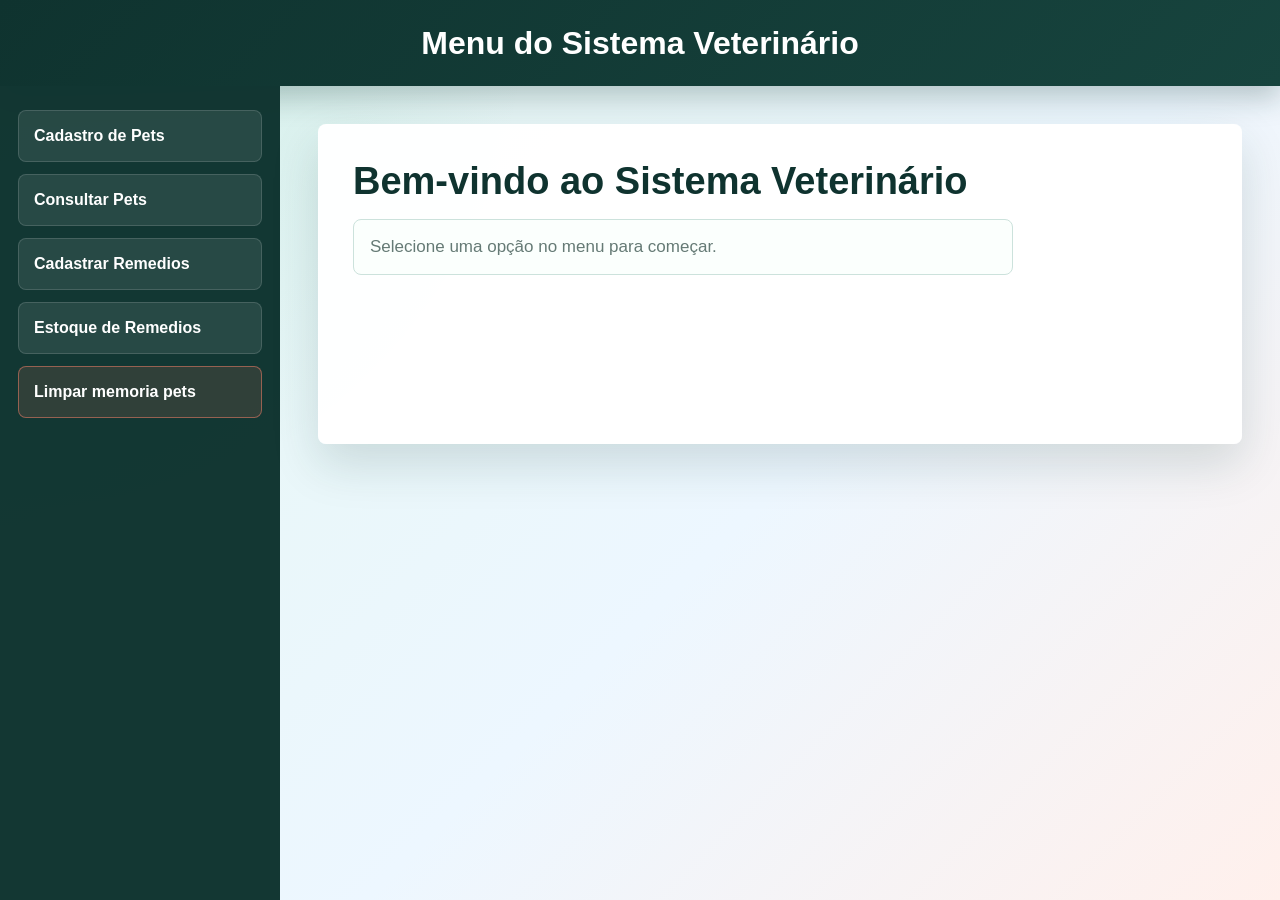
==== commit b973d0ab: "Add novas abas" ====
--- a/menu.html
+++ b/menu.html
@@ -17,6 +17,7 @@
             <ul>
                 <li><button onclick="abrirTela('cadastroPet')">Cadastro de Pets</button></li>
                 <li><button onclick="abrirTela('ConsultarPets')">Consultar Pets</button></li>
+                <li><button onclick="abrirTela('CadastrarRemedios')">Cadastrar Remedios</button></li>
                 <li><button onclick="abrirTela('EstoqueRemedios')">Estoque de Remedios</button></li>
                 <li><button id="limparConsultaPets">Limpar memoria pets</button></li>
             </ul>
@@ -55,9 +56,23 @@
             </div>
         </section>
 
+        <section id="CadastrarRemedios">
+            
+            <h2>Cadastrar Remedios</h2>
+            <p>Insira os dados do remedio</p>
+
+            <p>Nome: <input type="text" id="nomeRemedio" placeholder="Digite o nome do remedio"></p>
+            <p>Quantidade: <input type="number" id="quantidadeRemedio" placeholder="Digite a quantidade do remedio"></p>
+            <p>Data de Validade: <input type="date" id="validadeRemedio"></p>
+
+            <button class="bntCadastrarRemedio" id="botaoCadastrarRemedio">Cadastrar Remedio</button>
+        </section>
+
         <section id="EstoqueRemedios">
+
             <h2>Estoque de Remedios</h2>
             <p>aqui depois eu irei implementar a lógica para consultar o estoque de remedios</p>
+
         </section>
 
 
--- a/menu.css
+++ b/menu.css
@@ -1,18 +1,28 @@
 :root {
-    --verde-escuro: #17413b;
-    --verde: #2f8f78;
-    --verde-claro: #dff5ee;
-    --azul-claro: #eef8ff;
-    --coral: #f08a74;
-    --texto: #223330;
-    --texto-claro: #63726f;
+    --verde-950: #0f332f;
+    --verde-850: #17443e;
+    --verde-700: #246f60;
+    --verde-500: #37a98f;
+    --menta-100: #e4f7f1;
+    --azul-100: #edf7ff;
+    --coral-500: #ea7c66;
+    --coral-100: #fff0ec;
+    --amarelo-100: #fff8df;
+    --texto: #1b302c;
+    --texto-suave: #657a75;
     --branco: #ffffff;
-    --borda: #cfe2dc;
-    --sombra: 0 16px 38px rgba(23, 65, 59, 0.14);
+    --campo: #fbfffd;
+    --linha: #cce2dc;
+    --sombra: 0 20px 48px rgba(15, 51, 47, 0.15);
+    --sombra-botao: 0 13px 26px rgba(36, 111, 96, 0.23);
 }
 
 * {
     box-sizing: border-box;
+}
+
+html {
+    min-height: 100%;
 }
 
 body {
@@ -20,7 +30,9 @@
     margin: 0;
     font-family: "Segoe UI", Arial, sans-serif;
     color: var(--texto);
-    background: linear-gradient(135deg, var(--verde-claro), var(--azul-claro) 55%, #fff2ee);
+    background:
+        radial-gradient(circle at top left, rgba(55, 169, 143, 0.16), transparent 34%),
+        linear-gradient(135deg, var(--menta-100), var(--azul-100) 58%, var(--coral-100));
 }
 
 button,
@@ -36,28 +48,29 @@
 .menu-container {
     min-height: 100vh;
     display: grid;
-    grid-template-columns: 260px 1fr;
+    grid-template-columns: 280px 1fr;
     grid-template-rows: auto 1fr;
 }
 
 header {
     grid-column: 1 / -1;
-    padding: 24px 28px;
-    background: var(--verde-escuro);
+    padding: 24px 30px;
+    background: linear-gradient(135deg, var(--verde-950), var(--verde-850));
     color: var(--branco);
-    box-shadow: 0 8px 22px rgba(23, 65, 59, 0.22);
+    box-shadow: 0 12px 28px rgba(15, 51, 47, 0.25);
 }
 
 header h1 {
     margin: 0;
-    font-size: 30px;
+    font-size: 32px;
     line-height: 1.2;
     text-align: center;
+    letter-spacing: 0;
 }
 
 aside {
     padding: 24px 18px;
-    background: rgba(23, 65, 59, 0.96);
+    background: rgba(15, 51, 47, 0.98);
 }
 
 aside ul {
@@ -71,147 +84,183 @@
 
 aside button {
     width: 100%;
-    min-height: 50px;
-    padding: 0 14px;
-    border: 1px solid rgba(255, 255, 255, 0.18);
-    border-radius: 8px;
-    background: rgba(255, 255, 255, 0.1);
+    min-height: 52px;
+    padding: 0 15px;
+    border: 1px solid rgba(255, 255, 255, 0.14);
+    border-radius: 8px;
+    background: rgba(255, 255, 255, 0.09);
     color: var(--branco);
-    font-weight: 700;
+    font-weight: 800;
     text-align: left;
     transition: 0.2s ease;
 }
 
-aside button:hover {
-    background: var(--verde);
-    border-color: var(--verde);
+aside button:hover,
+aside button:focus-visible {
+    background: var(--verde-700);
+    border-color: rgba(255, 255, 255, 0.32);
     transform: translateX(4px);
 }
 
+aside button:focus-visible {
+    outline: 3px solid rgba(255, 255, 255, 0.24);
+    outline-offset: 3px;
+}
+
 #limparConsultaPets {
-    border-color: rgba(240, 138, 116, 0.55);
-    background: rgba(240, 138, 116, 0.16);
-}
-
-#limparConsultaPets:hover {
-    background: var(--coral);
-    border-color: var(--coral);
+    border-color: rgba(234, 124, 102, 0.55);
+    background: rgba(234, 124, 102, 0.14);
+}
+
+#limparConsultaPets:hover,
+#limparConsultaPets:focus-visible {
+    background: var(--coral-500);
+    border-color: var(--coral-500);
 }
 
 main {
-    padding: 34px;
+    padding: 38px;
 }
 
 section {
     width: 100%;
-    max-width: 900px;
+    max-width: 980px;
     min-height: 320px;
     margin: 0 auto;
-    padding: 30px;
-    border: 1px solid rgba(255, 255, 255, 0.8);
-    border-radius: 8px;
-    background: rgba(255, 255, 255, 0.94);
+    padding: 34px;
+    border: 1px solid rgba(255, 255, 255, 0.88);
+    border-radius: 8px;
+    background: rgba(255, 255, 255, 0.96);
     box-shadow: var(--sombra);
 }
 
 section h1,
 section h2 {
     margin: 0 0 14px;
-    color: var(--verde-escuro);
+    color: var(--verde-950);
     line-height: 1.2;
+    letter-spacing: 0;
 }
 
 section h1 {
-    font-size: 36px;
+    max-width: 720px;
+    font-size: 38px;
 }
 
 section h2 {
-    font-size: 30px;
+    font-size: 31px;
 }
 
 section p {
     margin: 14px 0 0;
-    color: var(--texto-claro);
+    color: var(--texto-suave);
     font-size: 17px;
-    line-height: 1.5;
+    line-height: 1.55;
 }
 
 #inicio > p,
 #ConsultarPets > p,
+#CadastrarRemedios > p:first-of-type,
 #EstoqueRemedios > p {
-    max-width: 620px;
+    max-width: 660px;
     padding: 14px 16px;
-    border: 1px solid var(--borda);
-    border-radius: 8px;
-    background: #f8fffc;
+    border: 1px solid var(--linha);
+    border-radius: 8px;
+    background: var(--campo);
 }
 
 #cadastroPet,
 #ConsultarPets,
+#CadastrarRemedios,
 #EstoqueRemedios {
     display: none;
 }
 
-#cadastroPet {
-    max-width: 760px;
-}
-
-#cadastroPet > p:first-of-type {
+#cadastroPet,
+#CadastrarRemedios {
+    max-width: 800px;
+}
+
+#cadastroPet > p:first-of-type,
+#CadastrarRemedios > p:first-of-type {
+    display: inline-block;
     margin-bottom: 22px;
-    color: var(--verde);
-    font-weight: 700;
-}
-
-#cadastroPet > p:not(:first-of-type) {
+    padding: 9px 13px;
+    border: 1px solid rgba(55, 169, 143, 0.24);
+    border-radius: 8px;
+    background: var(--menta-100);
+    color: var(--verde-700);
+    font-weight: 800;
+}
+
+#cadastroPet > p:not(:first-of-type),
+#CadastrarRemedios > p:not(:first-of-type) {
     display: grid;
-    grid-template-columns: 90px 1fr;
+    grid-template-columns: 140px 1fr;
     align-items: center;
-    gap: 12px;
+    gap: 14px;
+    margin-top: 15px;
     color: var(--texto);
-    font-weight: 700;
+    font-weight: 800;
 }
 
 input,
 select {
     width: 100%;
-    min-height: 46px;
-    padding: 0 13px;
-    border: 1px solid var(--borda);
+    min-height: 48px;
+    padding: 0 14px;
+    border: 1px solid var(--linha);
     border-radius: 8px;
     outline: none;
+    background: var(--campo);
+    color: var(--texto);
+    transition: 0.2s ease;
+}
+
+input:hover,
+select:hover {
+    border-color: rgba(36, 111, 96, 0.45);
     background: var(--branco);
-    color: var(--texto);
 }
 
 input:focus,
 select:focus {
-    border-color: var(--verde);
-    box-shadow: 0 0 0 4px rgba(47, 143, 120, 0.16);
-}
-
-.bntCadastrarPet {
-    width: 100%;
-    max-width: 260px;
+    border-color: var(--verde-500);
+    background: var(--branco);
+    box-shadow: 0 0 0 4px rgba(55, 169, 143, 0.16);
+}
+
+.bntCadastrarPet,
+.bntCadastrarRemedio,
+#botaoConsultarPets {
+    min-width: 220px;
 }
 
 #listaPets {
     display: grid;
-    grid-template-columns: repeat(auto-fit, minmax(220px, 1fr));
+    grid-template-columns: repeat(auto-fit, minmax(230px, 1fr));
     gap: 16px;
     margin-top: 24px;
 }
 
+#listaPets:empty {
+    min-height: 86px;
+    border: 1px dashed var(--linha);
+    border-radius: 8px;
+    background: rgba(251, 255, 253, 0.72);
+}
+
 .pet-card {
     padding: 18px;
-    border: 1px solid var(--borda);
-    border-radius: 8px;
-    background: #f8fffc;
-    box-shadow: 0 10px 22px rgba(23, 65, 59, 0.08);
+    border: 1px solid var(--linha);
+    border-radius: 8px;
+    background: var(--campo);
+    box-shadow: 0 11px 24px rgba(15, 51, 47, 0.08);
 }
 
 .pet-card h3 {
     margin: 0 0 12px;
-    color: var(--verde-escuro);
+    color: var(--verde-950);
     font-size: 22px;
     line-height: 1.2;
 }
@@ -226,26 +275,35 @@
 .pet-card hr {
     margin: 16px 0 0;
     border: 0;
-    border-top: 1px solid var(--borda);
+    border-top: 1px solid var(--linha);
 }
 
 main button {
-    min-height: 48px;
+    min-height: 50px;
     margin-top: 22px;
-    padding: 0 20px;
-    border: 1px solid var(--verde);
-    border-radius: 8px;
-    background: var(--verde);
+    padding: 0 22px;
+    border: 1px solid var(--verde-700);
+    border-radius: 8px;
+    background: linear-gradient(135deg, var(--verde-700), var(--verde-500));
     color: var(--branco);
-    font-weight: 700;
-    box-shadow: 0 12px 24px rgba(47, 143, 120, 0.24);
+    font-weight: 800;
+    box-shadow: var(--sombra-botao);
     transition: 0.2s ease;
 }
 
 main button:hover {
-    background: var(--verde-escuro);
-    border-color: var(--verde-escuro);
+    background: linear-gradient(135deg, var(--verde-950), var(--verde-700));
+    border-color: var(--verde-950);
     transform: translateY(-2px);
+}
+
+main button:active {
+    transform: translateY(0);
+}
+
+main button:focus-visible {
+    outline: 3px solid rgba(55, 169, 143, 0.26);
+    outline-offset: 3px;
 }
 
 @media (max-width: 800px) {
@@ -258,7 +316,7 @@
     }
 
     header h1 {
-        font-size: 26px;
+        font-size: 27px;
     }
 
     aside {
@@ -269,7 +327,8 @@
         gap: 10px;
     }
 
-    aside button:hover {
+    aside button:hover,
+    aside button:focus-visible {
         transform: none;
     }
 
@@ -280,7 +339,6 @@
     section {
         min-height: 260px;
         padding: 24px;
-        border-radius: 8px;
     }
 
     section h1 {
@@ -291,17 +349,22 @@
         font-size: 26px;
     }
 
-    #cadastroPet > p:not(:first-of-type) {
+    #cadastroPet > p:first-of-type,
+    #CadastrarRemedios > p:first-of-type {
+        display: block;
+    }
+
+    #cadastroPet > p:not(:first-of-type),
+    #CadastrarRemedios > p:not(:first-of-type) {
         grid-template-columns: 1fr;
         gap: 8px;
     }
 
-    main button {
+    main button,
+    .bntCadastrarPet,
+    .bntCadastrarRemedio,
+    #botaoConsultarPets {
         width: 100%;
-    }
-
-    .bntCadastrarPet {
-        max-width: none;
     }
 
     #listaPets {
